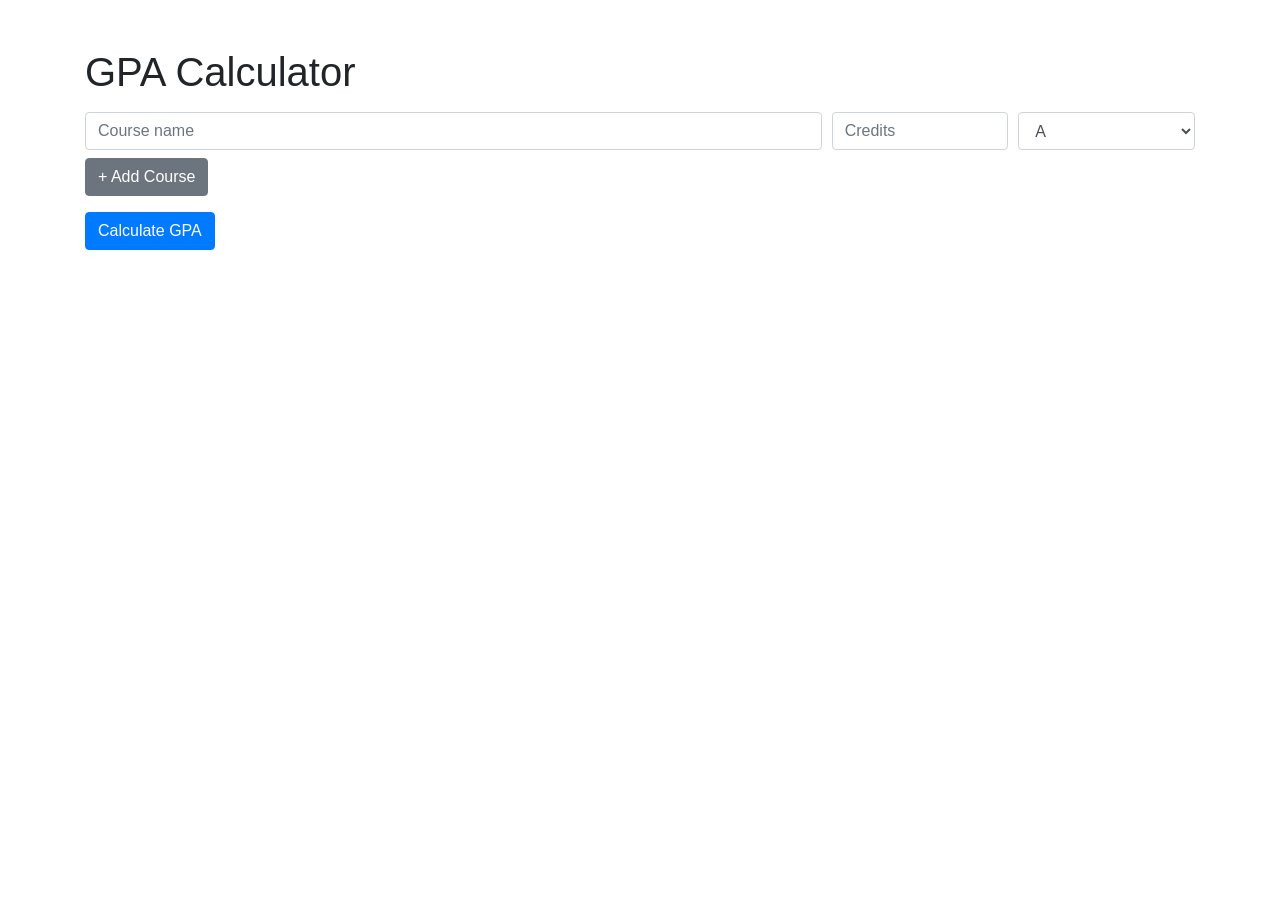
==== Step3/Index.html @ 139ea1ca "Rename GPA.html to Index.html" ====
<!DOCTYPE html>
<html lang="en">
<head>
<meta charset="UTF-8">
<title>GPA Calculator with jQuery and Bootstrap</title>
<!-- Bootstrap CSS -->
<link rel="stylesheet" href="https://stackpath.bootstrapcdn.com/bootstrap/4.5.2/css/bootstrap.min.css">
<link rel="stylesheet" href="style.css">
<!-- jQuery -->
<script src="https://code.jquery.com/jquery-3.6.0.min.js"></script>
<!-- Bootstrap JS -->
<script src="https://stackpath.bootstrapcdn.com/bootstrap/4.5.2/js/bootstrap.min.js"></script>
<script src="script.js" defer></script>
</head>
<body>
<div class="container">
<h1 class="mt-5">GPA Calculator</h1>
<div id="result" class="mt-3"></div>
<form id="gpaForm" class="mt-3">
<div id="courses">
<div class="course-row form-row mb-2">
<div class="col">
<input type="text" name="course[]" class="form-control" placeholder="Course name" required>
</div>
<div class="col-2">
<input type="number" name="credits[]" class="form-control" placeholder="Credits" min="1" required>
</div>
<div class="col-2">
<select name="grade[]" class="form-control">
<option value="4.0">A</option>
<option value="3.0">B</option>
<option value="2.0">C</option>
<option value="1.0">D</option>
<option value="0.0">F</option>
</select>
</div>
</div>
</div>
<button type="button" id="addCourse" class="btn btn-secondary mb-3">
+ Add Course
</button><br>
<button type="submit" class="btn btn-primary">
Calculate GPA
</button>
</form>
</div>
</body>
  </html>
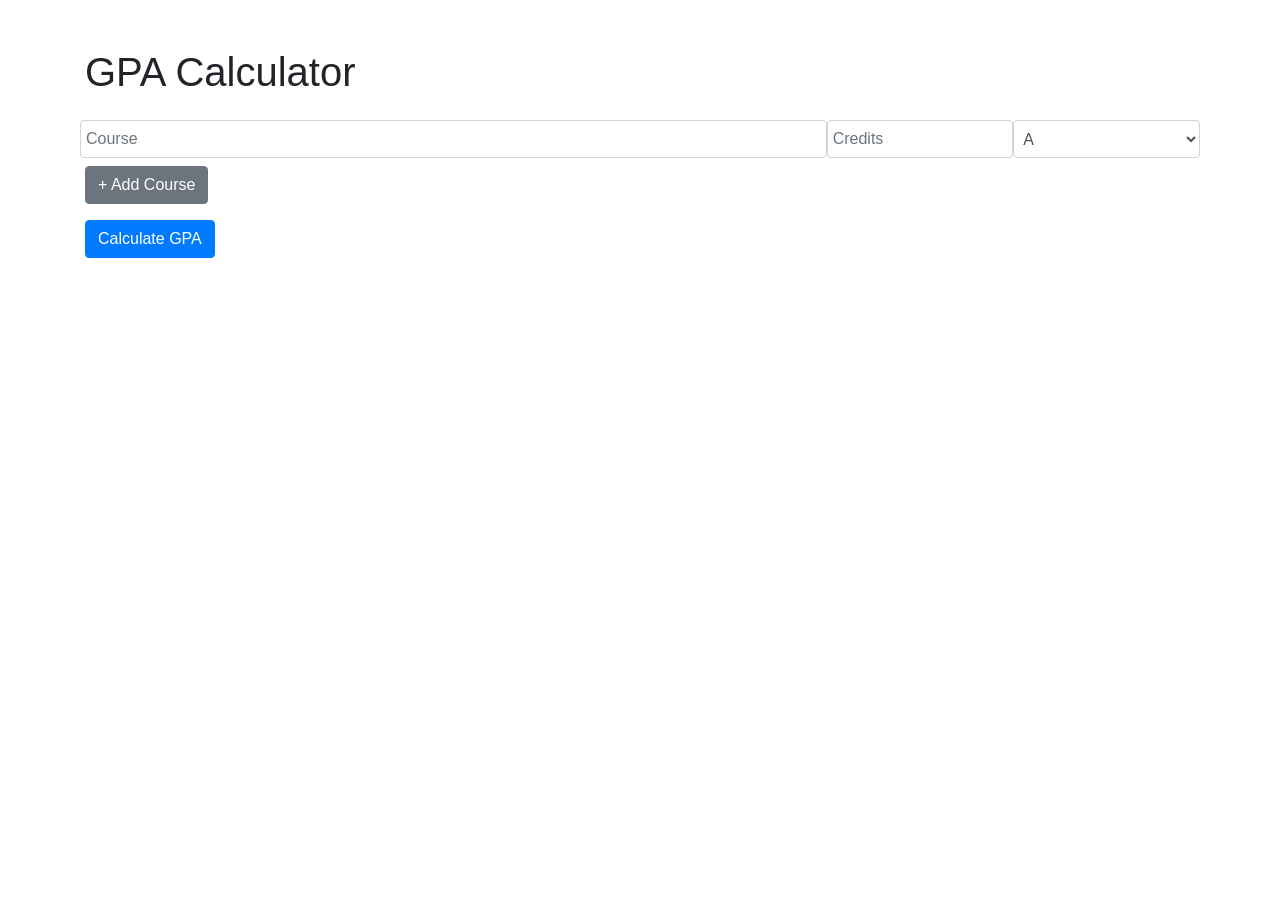
==== commit 819d5de5: "kkk" ====
--- a/Step3/Index.html
+++ b/Step3/Index.html
@@ -1,48 +1,57 @@
 <!DOCTYPE html>
 <html lang="en">
+
 <head>
 <meta charset="UTF-8">
-<title>GPA Calculator with jQuery and Bootstrap</title>
-<!-- Bootstrap CSS -->
-<link rel="stylesheet" href="https://stackpath.bootstrapcdn.com/bootstrap/4.5.2/css/bootstrap.min.css">
+<title>GPA Calculator jQuery + Bootstrap</title>
+
+<link rel="stylesheet"
+href="https://stackpath.bootstrapcdn.com/bootstrap/4.5.2/css/bootstrap.min.css">
+
 <link rel="stylesheet" href="style.css">
-<!-- jQuery -->
+
 <script src="https://code.jquery.com/jquery-3.6.0.min.js"></script>
-<!-- Bootstrap JS -->
+
 <script src="https://stackpath.bootstrapcdn.com/bootstrap/4.5.2/js/bootstrap.min.js"></script>
+
 <script src="script.js" defer></script>
 </head>
-<body>
-<div class="container">
-<h1 class="mt-5">GPA Calculator</h1>
-<div id="result" class="mt-3"></div>
-<form id="gpaForm" class="mt-3">
+
+<body class="container mt-5">
+
+<h1 class="mb-4">GPA Calculator</h1>
+
+<div id="result"></div>
+
+<form id="gpaForm">
+
 <div id="courses">
+
 <div class="course-row form-row mb-2">
-<div class="col">
-<input type="text" name="course[]" class="form-control" placeholder="Course name" required>
+
+<input type="text" name="course[]" class="form-control col" placeholder="Course" required>
+
+<input type="number" name="credits[]" class="form-control col-2" min="1" placeholder="Credits" required>
+
+<select name="grade[]" class="form-control col-2">
+<option value="4">A</option>
+<option value="3">B</option>
+<option value="2">C</option>
+<option value="1">D</option>
+<option value="0">F</option>
+</select>
+
 </div>
-<div class="col-2">
-<input type="number" name="credits[]" class="form-control" placeholder="Credits" min="1" required>
+
 </div>
-<div class="col-2">
-<select name="grade[]" class="form-control">
-<option value="4.0">A</option>
-<option value="3.0">B</option>
-<option value="2.0">C</option>
-<option value="1.0">D</option>
-<option value="0.0">F</option>
-</select>
-</div>
-</div>
-</div>
-<button type="button" id="addCourse" class="btn btn-secondary mb-3">
-+ Add Course
-</button><br>
-<button type="submit" class="btn btn-primary">
-Calculate GPA
-</button>
+
+<button type="button" id="addCourse" class="btn btn-secondary mb-3">+ Add Course</button>
+
+<br>
+
+<button type="submit" class="btn btn-primary">Calculate GPA</button>
+
 </form>
-</div>
+
 </body>
-  </html>
+</html>
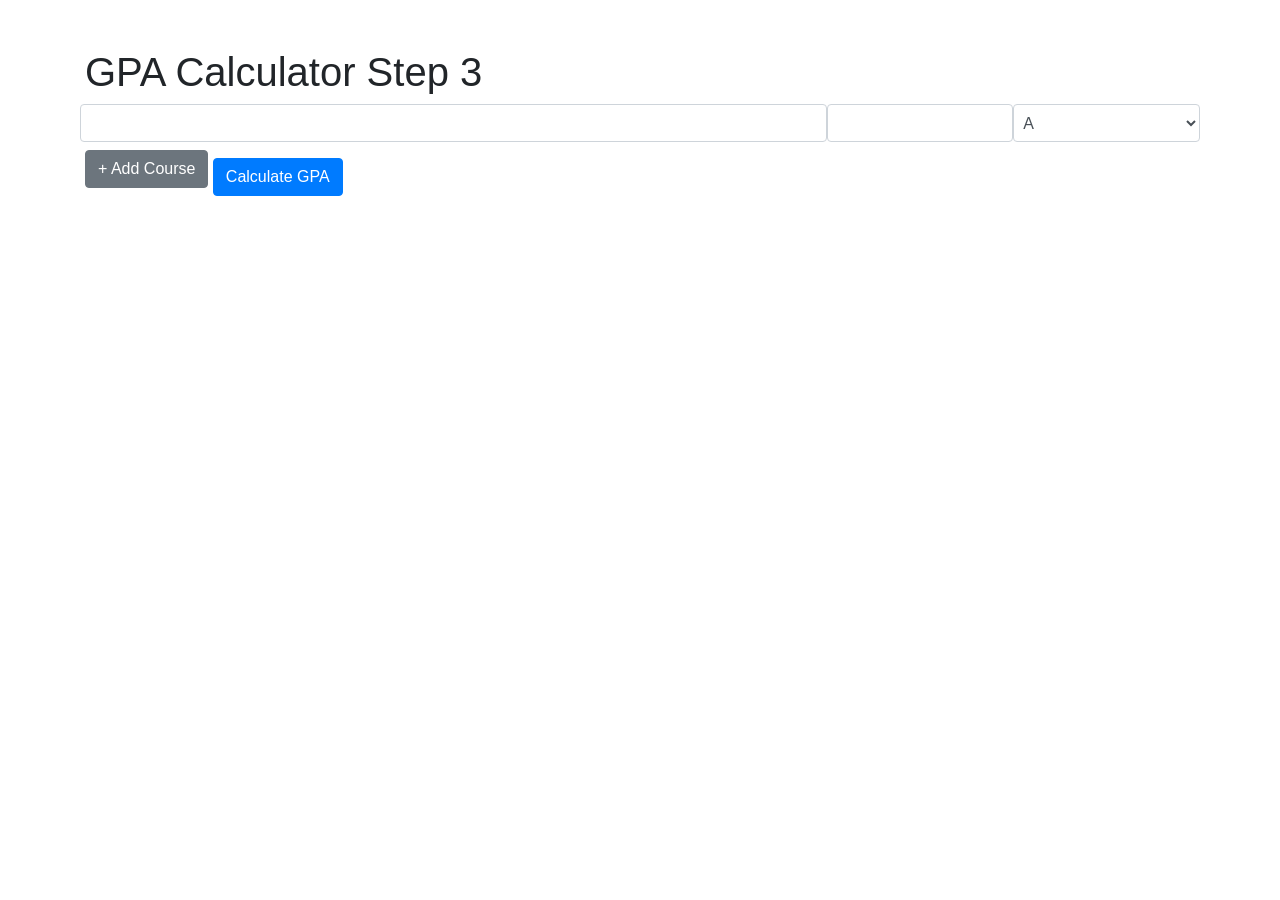
==== commit 99d60ab8: "Update Index.html for Step 3 GPA calculator" ====
--- a/Step3/Index.html
+++ b/Step3/Index.html
@@ -3,23 +3,19 @@
 
 <head>
 <meta charset="UTF-8">
-<title>GPA Calculator jQuery + Bootstrap</title>
+<title>Step 3 GPA</title>
 
 <link rel="stylesheet"
 href="https://stackpath.bootstrapcdn.com/bootstrap/4.5.2/css/bootstrap.min.css">
 
-<link rel="stylesheet" href="style.css">
-
 <script src="https://code.jquery.com/jquery-3.6.0.min.js"></script>
-
-<script src="https://stackpath.bootstrapcdn.com/bootstrap/4.5.2/js/bootstrap.min.js"></script>
 
 <script src="script.js" defer></script>
 </head>
 
 <body class="container mt-5">
 
-<h1 class="mb-4">GPA Calculator</h1>
+<h1>GPA Calculator Step 3</h1>
 
 <div id="result"></div>
 
@@ -29,9 +25,9 @@
 
 <div class="course-row form-row mb-2">
 
-<input type="text" name="course[]" class="form-control col" placeholder="Course" required>
+<input type="text" name="course[]" class="form-control col" required>
 
-<input type="number" name="credits[]" class="form-control col-2" min="1" placeholder="Credits" required>
+<input type="number" name="credits[]" class="form-control col-2" min="1" required>
 
 <select name="grade[]" class="form-control col-2">
 <option value="4">A</option>
@@ -45,11 +41,13 @@
 
 </div>
 
-<button type="button" id="addCourse" class="btn btn-secondary mb-3">+ Add Course</button>
+<button type="button" id="addCourse" class="btn btn-secondary mb-3">
++ Add Course
+</button>
 
-<br>
-
-<button type="submit" class="btn btn-primary">Calculate GPA</button>
+<button type="submit" class="btn btn-primary">
+Calculate GPA
+</button>
 
 </form>
 
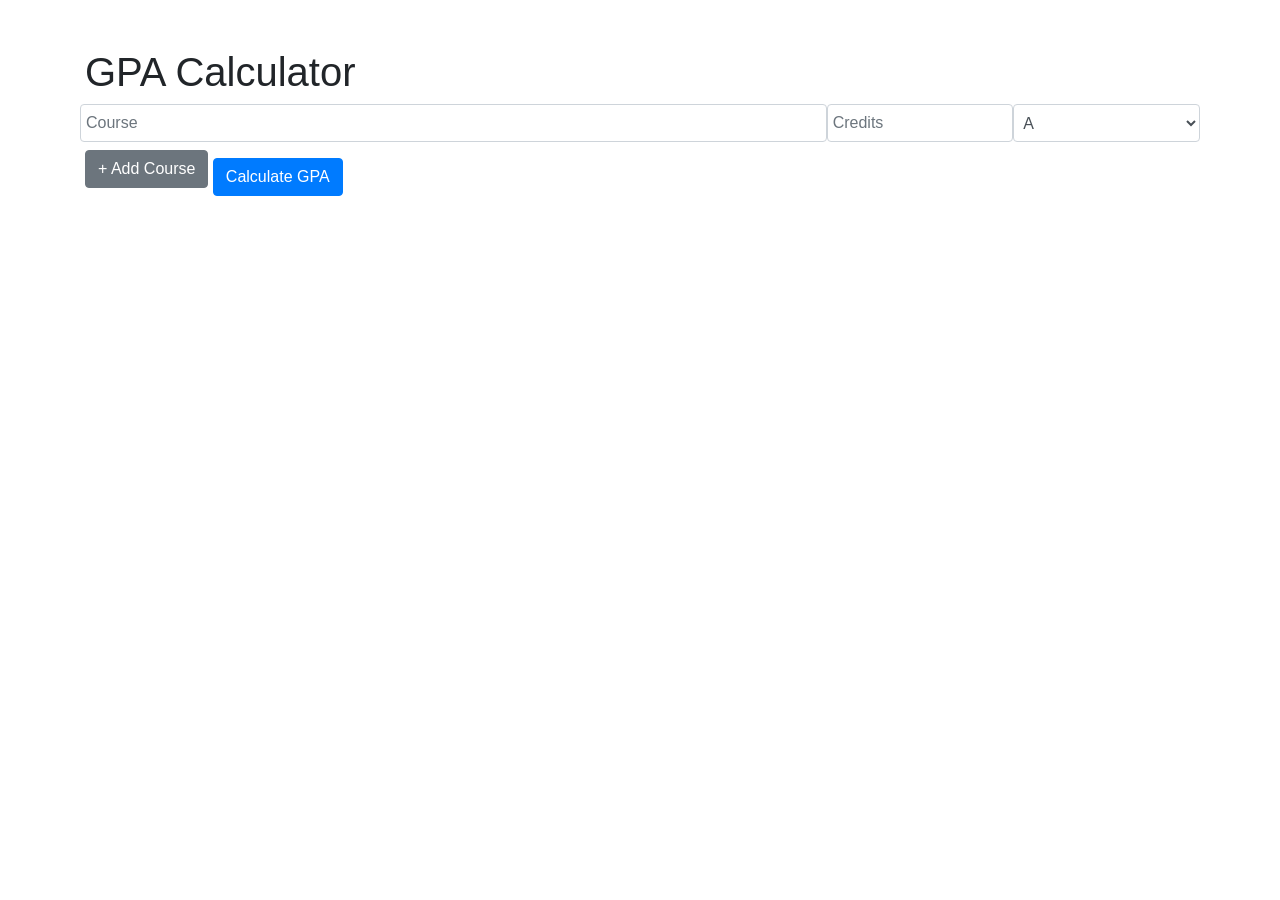
==== commit 88540049: "Update title and placeholders in Index.html" ====
--- a/Step3/Index.html
+++ b/Step3/Index.html
@@ -3,7 +3,7 @@
 
 <head>
 <meta charset="UTF-8">
-<title>Step 3 GPA</title>
+<title>GPA Calculator</title>
 
 <link rel="stylesheet"
 href="https://stackpath.bootstrapcdn.com/bootstrap/4.5.2/css/bootstrap.min.css">
@@ -15,7 +15,7 @@
 
 <body class="container mt-5">
 
-<h1>GPA Calculator Step 3</h1>
+<h1>GPA Calculator</h1>
 
 <div id="result"></div>
 
@@ -25,9 +25,9 @@
 
 <div class="course-row form-row mb-2">
 
-<input type="text" name="course[]" class="form-control col" required>
+<input type="text" name="course[]" class="form-control col" placeholder="Course" required>
 
-<input type="number" name="credits[]" class="form-control col-2" min="1" required>
+<input type="number" name="credits[]" class="form-control col-2" min="1" placeholder="Credits" required>
 
 <select name="grade[]" class="form-control col-2">
 <option value="4">A</option>
